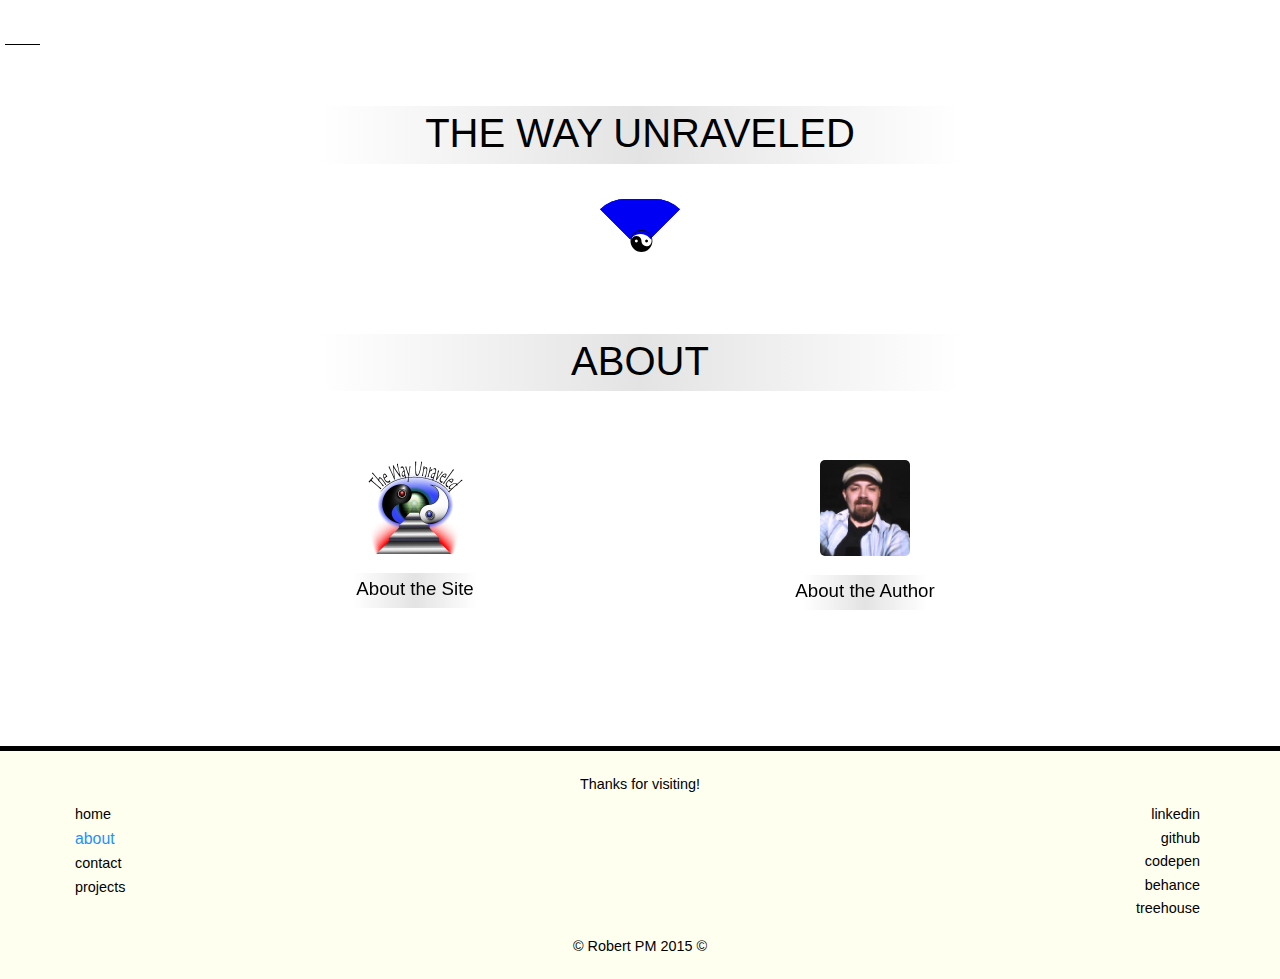
==== about.html @ 8b6b344d "Portfolio and code laboratory" ====
<!doctype html>
<html lang="en-US">
	<head>
		<meta charset="utf-8">
		<title>The Way Unraveled | Code Laboratory and Portfolio</title>
		<meta name="description" content="Code practice and experimentation with a focus on compassion, inspiration, and the betterment of our future, our world, and all species that don't eat or otherwise threaten humankind.">
		<link rel="shortcut icon" type="image/x-icon" href="img/favicon.ico" />
		<meta name="viewport" content="width=device-width, initial-scale=1">
		<link rel="stylesheet" href="css/main.css">
		<link rel="stylesheet" href="css/about.css">
	</head>
	<body onResize="window.location.href = window.location.href;">
		<div id="background"></div>
		<div id="nav" onclick="nav()">
			<div id="innerNavWrapper">
				<a href="index.html" id="navHome">HOME</a>
				<a href="about.html" id="navAbout">ABOUT</a>
				<a href="contact.html" id="navContact">CONTACT</a>
				<a href="projects.html" id="navProjects">PROJETS</a>
			</div>
		</div>
		<div id="navTitle"><p>NAV</p></div>
		<div id="closeNav" onclick="closeNav()"><p>x</p></div>
		<div id="wrapper" class="center">
			<div id="welcomeDiv">
				<br><br>
				<h2 class="title thin"><a href="index.html">THE WAY UNRAVELED</a></h2>
				<div id="flowerBox">
					<div id="petal_8" class="petal"></div>
					<div id="petal_7" class="petal"></div>
					<div id="petal_6" class="petal"></div>
					<div id="petal_5" class="petal"></div>
					<div id="petal_4" class="petal"></div>
					<div id="petal_3" class="petal"></div>
					<div id="petal_2" class="petal"></div>
					<div id="petal_1" class="petal"></div>
					<div id="flowerBulb">
						<p>&#9775;</p>
					</div>
				</div>
				<h2 class="title thin">ABOUT</h2>
			</div>
			<div id="aboutSection1" class="aboutSection">
				<div class="clicker" onclick="aboutSite()">
					<img src="img/yinYangApartNew.png" id="twu">
					<h3 class="title thin">About the Site</h3>
				</div>
				<div id="aTitle" class="aboutSubsection">
					<div class="clicker" onclick="aTitle()">
						<div id="aTitleIcon" class="aboutSubsectionIcon"></div>
						<h4 id="titleTitle"class="title thin">TITLE</h4>
					</div>
					<div class="darkGrey">
						<p>The title of this site is what the books might call a triple-entendre</p>
						<p>Which is just a fancy way of saying that it has three different meanings</p>
						<p>It could mean a revealing of some important or secret thing</p>
						<p>It could refer to what happens when you lose your way</p>
						<p>Or it could be describing those things that are out there on the edgy fringes</p>
						<p>Conveniently, each of these meanings nicely conveys what this site should be all about:</p>
						<p>A revealing of the important things</p>
						<p>A place of comfort for those who have lost their way</p>
						<p>And a fun exploration of those things that are way unraveled</p>
					</div>
					<p>&#9775;</p>
					<button class="closeBtn" onclick="closeTitle()">close</button>
				</div>
				<div id="aObjective_1" class="aboutSubsection">
					<div class="clicker" onclick="aObjective_1()">
						<div id="aObjective_1Icon" class="aboutSubsectionIcon"></div>
						<h4 id="lowerTitle" class="title thin">OBJECTIVE</h4>
					</div>
					<div id="triangle1" class="triangle"></div>
					<div id="triangle2" class="triangle"></div>
					<p><span class='stationaryText'>What I build here is meant to </span><span id="objText1" class='transitioningText'></span></p>
					<br><br>
					<button class="closeBtn" onclick="closeObjective_1()">close</button>
				</div>
				<div id="aMotivation" class="aboutSubsection">
					<div class="clicker" onclick="aMotivation()">
						<div id="aMotivationIcon" class="aboutSubsectionIcon"></div>	
						<h4 class="title thin">MOTIVATION</h4>
					</div>
					<div class="darkGrey">
						<p>I want to reupholster your mind...</p>
						<p>Yes, of course, I want to write elegant code and create powerful projects that pay the bills and stir the masses.</p>
						<p>But mostly, and behind everything else, there is the urge to find a way to help the people enjoy the ride a little more.</p>
						<p>I can't make you rich.  I can't cure your ills.</p>
						<p>But maybe, and hopefully, with my work, I can find ways to remind you that life is<br>too short for unnecessary anger, too wonderful for cruelty, too mind-boggling for boredom<br>and too damn amazing to waste on anything bad.</p>
						<p>And if you can't see that,<br>maybe it's time to try reupholstering your mind so it gives you a more comfortable ride.</p>
						<p>Think about it.</p>
					</div>
					<p>&#9775;</p>
					<br>
					<button class="closeBtn" onclick="closeMotivation()">close</button>
				</div>
				<div id="aTech" class="aboutSubsection">
					<div class="clicker" onclick="aTech()">
						<div id="aTechIcon" class="aboutSubsectionIcon"></div>
						<h4 class="title thin">DETAILS &amp; TECH STUFF</h4>
					</div>
					<br>
					<div id="techTalk" class="">
						<div id="cubeSide1" class="cubeSide">
							<p>This site was built utilizing the responsive and mobile first design philosophies, with consideration for legacy and cross-browser support, and an emphasis on writing clean, elegant, and DRY code.</p>
							<br>
						</div>
						<div id="cubeSide2" class="cubeSide">
							<p>This site was created from scratch in Notepad++ with HTML5, CSS3, and plain old vanilla JavaScript.  Anything not my own is attributed in the <b>Usage Rights and Attribution</b> section.</p>
							<br>
						</div>
						<div id="cubeSide3" class="cubeSide">
							<p>The visual art on this site is my own creation.  Some CSS effects were inspired by code that was attributed in the code comments.  Non CSS art made primarily in Adobe Illustrator. Product icons were inspired by w3 and native logo designs.</p>
							<br>
						</div>
					</div>
					<!-- <br> -->
					<button class="closeBtn" onclick="closeTech()">close</button>
				</div>
				<div id="aUra" class="aboutSubsection">
					<div class="clicker" onclick="aUra()">
						<div id="aUraIcon" class="aboutSubsectionIcon"></div>
						<h4 class="title thin">USAGE RIGHTS &amp; ATTRIBUTION</h4>
					</div>
					<div class="darkGrey">
						<p>Let's keep it nice and simple</p>
						<p>You don't rip me off, and I won't rip you off.</p>
						<p>Any material not my own has been attributed below to it's rightful owner, creator, provider, etc.</p>
						<p>All backgrounds, icons, and non-photo images on this site were created by me, Robert PM, using <a href="http://adobe/illustrator.com" target="_blank">Adobe Illustrator and Photoshop</a>.</p>
						<p>All written material is my original work, except in the place of quotes, which are attributed to their rightful owner if possible.</p>
						<p>If any of my original intellectual property is reused or redistributed in any way, my permission should be requested, and I would like that work to be attributed to me, Robert PM, as well as be accompanied by a link to my site, <a href="http://index.html">thewayunraveled.com</a>.  Let nothing of mine be used for any harmful purpose and not in any way that suggests my support.  And if any of my original intellectual property is used in any profitable way, I expect a reasonable cut.</p>
						<p>For the record, I despise this kind of proprietorial and prosecutorial type stuff, but we all have an obligation to protect ourselves.  And unfortunately, until people stop ripping each other off or being otherwise despicable, we will all have a need to protect ourselves in such lame ways.  Cheers.</p>
						<p>Special thanks to the greater WWW community, most notably,<br><a href="http://teamtreehouse.com" target="_blank">Treehouse</a> | <a href="https://www.udacity.com/" target="_blank">Udacity</a> | <a href="http://www.codecademy.com" target="_blank">Codecademy</a> | <a href="http://css-tricks.com" target="_blank">CSS TRICKS</a> | <a href="https://developer.mozilla.org" target="_blank">Mozilla Developer Network&lpar;MDN&rpar;</a> | <a href="http://www.w3schools.com/" target="_blank">w3schools</a> | <a href="http://stackoverflow.com" target="_blank">Stack Overflow</a> | <a href="https://www.google.com/?gws_rd=ssl" target="_blank">Google</a>.</p>
						<p>I used <a href="http://leaverou.github.io/prefixfree/" target="_blank">-prefix-free</a> by <a href="http://lea.verou.me/" target="_blank">Lea Verou</a> on the main external script file to avoid as many vendor prefixes as possible.</p>
						<p>Audio files from <a href="http://naturesoundsfor.me" target="_blank">naturesoundsfor.me</a> via <a href="http://freesound.org" target="_blank">freesound.org</a></p>
					</div>
					<br>
					<button class="closeBtn" onclick="closeUra()">close</button>
				</div>
				<div id="aYy" class="aboutSubsection">
					<div class="clicker" onclick="aYy()">
						<div id="aYyIcon" class="aboutSubsectionIcon"></div>
						<h4 class="title thin">WHAT'S WITH ALL THE YIN YANGS</h4>
					</div>
					<div id="yySpeech" class="darkGrey">
						<p>Yeah, I get it.  There's a lot of them, right?</p>
						<p>Why so many?</p>
						<p>Well, firstly and mainly, I just really enjoy the image.  Besides being aesthetically pleasing, in my opinion the yin yang captures the very essence of reality better than any other symbol.  It perfectly conveys the interaction and intermingling of polar opposites, the dance through which all movement in the universe is made possible, and in the center of which, it appears balance and harmony may be achieved.  How cool is that?</p>
						<p>Secondly, apart from being totally awesome, the yin yang is public domain, and therefore equally accessible by all.</p><br><br>
					</div>
					<p>&#9775;</p>
					<br>
					<button class="closeBtn" onclick="closeYy()">close</button>
				</div>
				<br>
				<button class="closeBtn" onclick="closeSection1()">close</button>
			</div>
			<!-- <div id="aboutSection3" class="aboutSection"></div> -->
			<div id="aboutSection2" class="aboutSection">
				<div class="clicker" onclick="aboutAuthor()">
					<img src="img/me.jpg" id="me">
					<h3 class="title thin">About the Author</h3>
				</div>
				<div id="myInfo_0">
					<div id="myInfo_1" class="myInfo">
						<h3 class="thin mi">Robert Manolis</h3>
						<h6 class="thin">Milwaukie, OR</h6>
						<h6 class="thin">robertpm@thewayunraveled.com</h6>
					</div>
					<div id="myInfo_2" class="myInfo">
						<h4 class="thin mi">Web Designer/Developer</h4>
						<h4 class="thin mi">Freelance Writer</h4>
					</div>
				</div>
				<div id="aSummary" class="aboutSubsection">
					<div class="clicker" onclick="aSummary()">
						<div id="aSummaryIcon" class="aboutSubsectionIcon"></div>
						<h4 class="title thin">SUMMARY</h4>
					</div>
					<br>
					<div class="darkGrey">
						<p>Above all, I want to be a force for good. I'm all about making things better, safer, and more enjoyable. To do this, I am happily striving to make positive and beneficial contributions. It was this mentality that led me to be a stay-at-home-dad. During my time in this role, aside from my domestic duties, I have worked freelance on the weekends while aggressively studying front-end web development(HTML, CSS, JavaScript, Responsive Web Design, Github, Adobe Illustrator, etc).</p>
						<p>Now that my kids are getting older, I have an opportunity to really get back out there into the working world, and I'm excited for that opportunity. I want to make the best of it. </p>
						<p>I'm looking for a position in the field of web design and development where I will have the chance to learn and grow and contribute to a team. Partially remote would be best.</p>
						<p>So, If you're looking for a bright Junior Web Designer/Developer with a positive attitude, practiced problem solving skills, a solid foundation in the relevant technologies, and a strong desire to learn and excel, then look no further.</p>
					</div>
					<br>
					<button class="closeBtn" onclick="closeSummary()">close</button>
				</div>
				<div id="aExperience" class="aboutSubsection">
					<div class="clicker" onclick="aExperience()">
						<div id="aExperienceIcon" class="aboutSubsectionIcon"></div>
						<h4 id="expTitle"class="title thin">EXPERIENCE &amp; EDUCATION</h4>
					</div>
					<div class="expWrapper">
						<div id="expInfo" class="eAeSection">
							<div class="ribbon round">
								<h3 class="thin">EXPERIENCE</h3>
								<br>
								<div id="employment" class="expSection darkGrey">
									<h4 class="thin title">EMPLOYMENT</h4>
									<br>
									<!-- <div id="emp0" class="emp">
										<div id="emp0h0" class="eh">
											<p id="empTitle0" class="empTitle">Stay-at-home-dad</p>
											<p id="empName0" class="empName">For now I work for my kids</p>
										</div>
										<div id="emp0h1" class="eh">
											<p id="empLoc0" class="empLoc">Milwaukie, OR</p>
											<p id="empDate0" class="empDate">2007 - present</p>
										</div>
										<br>
										<div id="emp0h2" class="eh">
											<p id="empDes0" class="empDes">After my son was diagnosed with Autism, circumstances led me into the role of Stay-at-home-dad for him and my two daughters. Now that my kids are about to be in school full-time, and my son is doing better as he is getting older, it's time for me to get back out there in the working world.   In the meantime, while I see to the raising and rearing of my children, I maintain the household and finances.  I study web languages and technologies, as well as the arts, the sciences, philosophy, theology, and history.  And from time to time I am able to pick up small construction or landscaping or freelance writing jobs.</p>
										</div>
									</div>
									<hr>
									<br> -->
									<div id="emp1" class="emp">
										<div id="emp1h0" class="eh">
											<p id="empTitle1" class="empTitle">Freelance Writer</p>
											<p id="empName1" class="empName">Self-Employed</p>
										</div>
										<div id="emp1h1" class="eh">
											<p id="empLoc1" class="empLoc">Milwaukie, OR</p>
											<p id="empDate1" class="empDate">2014 - present</p>
										</div>
										<br>
										<div id="emp1h2" class="eh">
											<p id="empDes1" class="empDes">I've been writing for all of my adult life and then some, but in 2014, I actually began doing it professionally. It's only part time, but writing entertainment reviews, miscellaneous blog posts, and SEO content helps keep my creative fires burning.</p>
										</div>
									</div>
									<hr>
									<br>
									<div id="emp2" class="emp">
										<div id="emp2h0" class="eh">
											<p id="empTitle2" class="empTitle">Sub-contractor/Assistant foreman</p>
											<p id="empName2" class="empName">Re-Do-It Remodelling, LLC</p>
										</div>
										<div id="emp2h1" class="eh">
											<p id="empLoc2" class="empLoc">Northern Willamette Valley</p>
											<p id="empDate2" class="empDate">1995 - present</p>
										</div>
										<br>
										<div id="emp2h2" class="eh">
											<p id="empDes2" class="empDes">During my time with Re-Do-It Remodeling, I have performed all aspects of residential remodeling and construction.  At present, this work is very part time and seasonal, mainly occasional weekend work due to my being needed at home, but when I was full-time, I met with customers, gave bids, and occasionally supervised a small crew when the boss was away.</p>
										</div>
									</div>
									<hr>
									<br>
									<div id="emp3" class="emp">
										<div id="emp3h0" class="eh">
											<p id="empTitle3" class="empTitle">Sales and Leasing Consultant</p>
											<p id="empName3" class="empName">Ron Tonkin Honda</p>
										</div>
										<div id="emp3h1" class="eh">
											<p id="empLoc3" class="empLoc">Portland, OR</p>
											<p id="empDate3" class="empDate">2006 - 2007</p>
										</div>
										<br>
										<div id="emp3h2" class="eh">
											<p id="empDes3" class="empDes">As a sales and leasing consultant, I had to set, manage, and achieve sales goals, research product information, and manage my list of clients.</p>
										</div>
									</div>
									<hr>
									<br>
									<div id="emp4" class="emp">
										<div id="emp4h0" class="eh">
											<p id="empTitle4" class="empTitle">Pub Server</p>
											<p id="empName4" class="empName">McMenamins Edgefield's Power Station Pub</p>
										</div>
										<div id="emp4h1" class="eh">
											<p id="empLoc4" class="empLoc">Troutdale, OR</p>
											<p id="empDate4" class="empDate">2002 - 2004</p>
										</div>
										<br>
										<div id="emp4h2" class="eh">
											<p id="empDes4" class="empDes">At the Pub, I greeted guests and showed them to their tables.  For a five table section, I took food and beverage orders, placed those orders with the bar and the kitchen, then delivered those orders in a timely fashion amidst one of the fastest paced work environments.  This required strong multi-tasking skills and smart time management.</p>
										</div>
									</div>
								</div>
								<hr>
								<br>
								<div id="projects" class="expSection darkGrey">
									<h4 class="thin title">PROJECTS</h4>
									<br>
									<div id="proj0" class="proj">
										<div id="proj0Det0" class="projDet">
											<p id="projName0" class="projName">Galactic Odometer</p>
											<div id="projImg0" class="projImg">
												<!-- <img src="img/pageSamples/odom.jpg"> -->
											</div>
										</div>
										<div id="proj0Det1" class="projDet">
											<p id="projDes0" class="projDes">The Galactic Odometer takes your date of birth as an input and outputs a running count of the space miles you've traveled in your lifetime.</p>
										</div>
									</div>
									<hr>
									<br>
									<div id="proj1" class="proj">
										<div id="proj1Det0" class="projDet">
											<p id="projName1" class="projName">The Decid-o-matic 5000</p>
											<div id="projImg1" class="projImg">
												<!-- <img src="img/pageSamples/decider.jpg"> -->
											</div>
										</div>
										<div id="proj1Det1" class="projDet">
											<p id="projDes1" class="projDes">The Decid-o-matic 5000 still needs some tweaking to rightly do what it was meant to do, and to be a little more user-friendly, but it was a blast to make, and even this rough-draft version is still pretty cool. Version 5001 is in production. This project really solidified the core concepts of JavaScript for me and helped me take my skills to the next level.</p>
										</div>
									</div>
									<hr>
									<br>
									<div id="proj2" class="proj">
										<div id="proj2Det0" class="projDet">
											<p id="projName2" class="projName">Background Play</p>
											<div id="projImg2" class="projImg">
												<!-- <img src="img/pageSamples/singleGradientOrb.jpg"> -->
											</div>
											<div id="projImg3" class="projImg">
												<!-- <img src="img/pageSamples/multipleGradientOrbs.jpg"> -->
											</div>
											<div id="projImg4" class="projImg">
												<!-- <img src="img/pageSamples/layeredGradients.jpg"> -->
											</div>
											<div id="projImg5" class="projImg">
												<!-- <img src="img/pageSamples/autumnBlocks.jpg"> -->
											</div>
											<div id="projImg6" class="projImg">
												<!-- <img src="img/pageSamples/blueLightSaber.jpg"> -->
											</div>
											<div id="projImg7" class="projImg">
												<!-- <img src="img/pageSamples/greenSnake.jpg"> -->
											</div>
										</div>
										<div id="proj2Det1" class="projDet">
											<p id="projDes2" class="projDes">One short attempt at playing with the possibility of animation gradients with JavaScript.  Plus a couple failed attempts that generated results interesting enough to include here.</p>
										</div>
									</div>
								</div>
							</div>
						</div>
					</div>
					<br>
					<div class="expWraper">
						<div id="eduInfo" class="eAeSection">
							<div class="ribbon round">
								<h3 class="thin">EDUCATION</h3>
								<br>
								<div id="schools" class="eduSection darkGrey">
									<h4 class="thin title">SCHOOLS</h4>
									<br>
									<div id="school0" class="school">
										<p id="schName0" class="schName">Washington High School</p>
										<p id="schMajDeg0" class="schMajDeg"></p>
										<p id="schLoc0" class="schLoc">Fremont, CA</p>
										<p id="schDate0" class="schDate">1991 - 1993</p>
									</div>
									<br>
									<div id="school1" class="school">
										<p id="schName1" class="schName">Centennial High School</p>
										<p id="schMajDeg1" class="schMajDeg"></p>
										<p id="schLoc1" class="schLoc">Portland, OR</p>
										<p id="schDate1" class="schDate">1993 - 1994</p>
									</div>
									<br>
									<div id="school2" class="school">
										<p id="schName2" class="schName">Mt. Hood Community College</p>
										<p id="schMajDeg2" class="schMajDeg"></p>
										<p id="schLoc2" class="schLoc">Gresham, OR</p>
										<p id="schDate2" class="schDate">2001</p>
									</div>
								</div>
								<br>
								<hr>
								<br>
								<div id="online" class="eduSection darkGrey">
									<h4 class="thin title">ONLINE COURSES</h4>
									<br>
									<div id="ol0" class="ol">
										<p id="olName0" class="olName">Team Treehouse</p>
										<p id="olDate0" class="olDate">2014 - present</p>
										<div id="olcourses0" class="olcourses">
											<ul>
												<li>Front End web Developement</li>
												<li>Web Design</li>
												<li>PHP Development</li>
											</ul>
										</div>
									</div>
									<br>
									<div id="ol1" class="ol">
										<p id="olName1" class="olName">Codecademy</p>
										<p id="olDate1" class="olDate">2014 - present</p>
										<div id="olcourses0" class="olcourses">
											<ul>
												<li>Make a Website</li>
												<li>JavaScript</li>
											</ul>
										</div>
									</div>
									<br>
									<div id="ol2" class="ol">
										<p id="olName2" class="olName">Udacity</p>
										<p id="olDate2" class="olDate">2015 - present</p>
										<div id="olcourses0" class="olcourses">
											<ul>
												<li>JavaScript Basics</li>
												<li>Object Oriented JavaScript</li>
											</ul>
										</div>
									</div>
								</div>
							</div>
						</div>
					</div>
					<br>
					<button id="expBtn"class="closeBtn" onclick="closeExperience()">close</button>
				</div>
				<div id="aContact" class="aboutSubsection">
					<div class="clicker" onclick="window.location = 'contact.html';">
						<div id="aContactIcon" class="aboutSubsectionIcon"></div>
						<h4 class="title thin">CONTACT</h4>
					</div>
					<br>
				</div>
				<div id="aSkills" class="aboutSubsection">
					<div class="clicker" onclick="aSkills()">
						<div id="aSkillsIcon" class="aboutSubsectionIcon"></div>
						<h4 id="skillsTitle" class="title thin">SKILLS &amp; INTERESTS</h4>
					</div>
					<br>
					<div id="skills">
						<div id="skillsKey">
							<h4 id="skillCategory" class="thin">SKILL</h4>
							<h4 id="skillGauge" class="thin">0 - LEVEL - 10</h4>
						</div>
						<div id="skill0" class="skill">
							<div id="skillInfo0" class="skillInfo">
								<div id="skillLogo0" class="skillLogo"></div>
								<p id="skillName0" class="skillName">HTML</p>
							</div>
							<div id="skillLev0" class="skillLev">
								<div id="skillLevDis0" class="skillLevDis">
									<p id="skillNum0" class="skillNum">8</p>
								</div>
							</div>
						</div>
						<div id="skill1" class="skill">
							<div id="skillInfo1" class="skillInfo">
								<div id="skillLogo1" class="skillLogo"></div>
								<p id="skillName1" class="skillName">CSS</p>
							</div>
							<div id="skillLev1" class="skillLev">
								<div id="skillLevDis1" class="skillLevDis">
									<p id="skillNum1" class="skillNum">8</p>
								</div>
							</div>
						</div>
						<div id="skill2" class="skill">
							<div id="skillInfo2" class="skillInfo">
								<div id="skillLogo2" class="skillLogo"></div>
								<p id="skillName2" class="skillName">JavaScript</p>
							</div>
							<div id="skillLev2" class="skillLev">
								<div id="skillLevDis2" class="skillLevDis">
									<p id="skillNum2" class="skillNum">6</p>
								</div>
							</div>
						</div>
						<div id="skill3" class="skill">
							<div id="skillInfo3" class="skillInfo">
								<div id="skillLogo3" class="skillLogo"></div>
								<p id="skillName3" class="skillName">Illustrator</p>
							</div>
							<div id="skillLev3" class="skillLev">
								<div id="skillLevDis3" class="skillLevDis">
									<p id="skillNum3" class="skillNum">7</p>
								</div>
							</div>
						</div>
						<div id="skill4" class="skill">
							<div id="skillInfo4" class="skillInfo">
								<div id="skillLogo4" class="skillLogo"></div>
								<p id="skillName4" class="skillName">Photshop</p>
							</div>
							<div id="skillLev4" class="skillLev">
								<div id="skillLevDis4" class="skillLevDis">
									<p id="skillNum4" class="skillNum">5</p>
								</div>
							</div>
						</div>
						<div id="skill5" class="skill">
							<div id="skillInfo5" class="skillInfo">
								<div id="skillLogo5" class="skillLogo"></div>
								<p id="skillName5" class="skillName">Github</p>
							</div>
							<div id="skillLev5" class="skillLev">
								<div id="skillLevDis5" class="skillLevDis">
									<p id="skillNum5" class="skillNum">4</p>
								</div>
							</div>
						</div>
						<div id="skill6" class="skill">
							<div id="skillInfo6" class="skillInfo">
								<div id="skillLogo6" class="skillLogo"></div>
								<p id="skillName6" class="skillName">jQuery</p>
							</div>
							<div id="skillLev6" class="skillLev">
								<div id="skillLevDis6" class="skillLevDis">
									<p id="skillNum6" class="skillNum">3</p>
								</div>
							</div>
						</div>
						<div id="skill7" class="skill">
							<div id="skillInfo7" class="skillInfo">
								<div id="skillLogo7" class="skillLogo"></div>
								<p id="skillName7" class="skillName">AJAX</p>
							</div>
							<div id="skillLev7" class="skillLev">
								<div id="skillLevDis7" class="skillLevDis">
									<p id="skillNum7" class="skillNum">3</p>
								</div>
							</div>
						</div>
						<div id="skill8" class="skill">
							<div id="skillInfo8" class="skillInfo">
								<div id="skillLogo8" class="skillLogo"></div>
								<p id="skillName8" class="skillName">Node</p>
							</div>
							<div id="skillLev8" class="skillLev">
								<div id="skillLevDis8" class="skillLevDis">
									<p id="skillNum8" class="skillNum">3</p>
								</div>
							</div>
						</div>
						<div id="skill9" class="skill">
							<div id="skillInfo9" class="skillInfo">
								<div id="skillLogo9" class="skillLogo"></div>
								<p id="skillName9" class="skillName">Angular</p>
							</div>
							<div id="skillLev9" class="skillLev">
								<div id="skillLevDis9" class="skillLevDis">
									<p id="skillNum9" class="skillNum">2</p>
								</div>
							</div>
						</div>
						<div id="skill10" class="skill">
							<div id="skillInfo10" class="skillInfo">
								<div id="skillLogo10" class="skillLogo"></div>
								<p id="skillName10" class="skillName">PHP</p>
							</div>
							<div id="skillLev10" class="skillLev">
								<div id="skillLevDis10" class="skillLevDis">
									<p id="skillNum10" class="skillNum">2</p>
								</div>
							</div>
						</div>
						<div id="skill11" class="skill">
							<div id="skillInfo11" class="skillInfo">
								<div id="skillLogo11" class="skillLogo"></div>
								<p id="skillName11" class="skillName">MySQL</p>
							</div>
							<div id="skillLev11" class="skillLev">
								<div id="skillLevDis11" class="skillLevDis">
									<p id="skillNum11" class="skillNum">2</p>
								</div>
							</div>
						</div>
					</div>
					<br>
					<div id="interests">
						<!-- <h3 class="title thin darkgrey">INTERESTS</h3> -->
						<p class="skillHeading">When I'm not writing code, I like to...</p>
						
						<div id="study" class="iCat">
							<h1 class="title">STUDY</h1>
							<P>Web and computer technologies</P>
							<p>People and Human behavior</p>
							<p>Philosophy and theology</p>
							<p>Language and literature</p>
							<p>Science and the arts</p>
						</div>	
						<br>
						
						<div id="study" class="iCat">
							<h1 class="title">PLAY</h1>
							<p>With my kids and the rest of my family</p>
							<p>My guitar</p>
							<p>Games that keep my mind sharp</p>
							<p>At the river</p>
						</div>	
						<br>
						
						<div id="read" class="iCat">
							<h1 class="title">READ</h1>
							<h3>THE CLASSICS</h3>
							<p>Hemingway, Fitzgerald, Salinger, etc.</p>
							<h3>POETRY</h3>
							<p>Whitman, Frost, Poe, Shakespeare</p>
							<h3>AND</h3>
							<p>Anything by Stephen King or Hunter S.Thompson</p>
							<p>Any non-fiction about human history, human behavior, philosophy, art, and science</p>
						</div>						
						<br>
						
						<div id="read" class="iCat">
							<h1 class="title">WORK</h1>
							<p>On web projects</p>
							<p>On my education</p>
							<p>Around my house</p>
							<p>In my yard</p>
						</div>						
						<br>
							
					</div>
					<br>
					<div id="strengths">
						<!-- <h3 class="title thin darkgrey">STRENGTHS</h3> -->
						<p class="skillHeading">Strengths worth mentioning</p>
						<div class="iCat">
							<ul>
								<li>Loyalty</li>
								<li>Team player attitude</li>
								<li>Learn quickly</li>
								<li>Strong memory</li>
								<li>Positive attitude</li>
								<li>Love for life</li>
								<li>Appreciation for others</li>
								<li>Creative problem solving</li>
								<li>Strong communication skills</li>
								<li>I admit and learn from my mistakes</li>
								<li>And I never hold a grudge</li>
							</ul>
						</div>
					</div>
					<br>
					<button id="skillBtn" class="closeBtn" onclick="closeSkills()">close</button>
				</div>
				<div id="aProjects" class="aboutSubsection">
					<div class="clicker" onclick="window.location = 'projects.html';">
						<div id="aProjectsIcon" class="aboutSubsectionIcon"></div>
						<h4 class="title thin">PROJECTS</h4>
					</div>
				</div>
				<div id="aBio" class="aboutSubsection">
					<div class="clicker" onclick="aBio()">
						<div id="aBioIcon" class="aboutSubsectionIcon"></div>
						<h4 class="title thin">BRIEF BIOGRAPHY</h4>
						<br>
						<div class="darkGrey">
							<p>Though I am confident that I am capable of great things, I remain one of the faceless masses, just another nobody, a happy member of the blessed proletariat.</p>
							<p>If I had come from some other or better place or situation, perhaps my story would be different.  But my path has lead me here, and I am glad for it.  I've never seen a lot of value in wasting time with regret.</p>
							<p>In the beginning, there was a bad amount of fear and uncertainty.  There were good times too, but they were often ruined by angry parental disputes or poverty.</p>
							<p>This led to an unstructured, unreliable life, fourteen different schools, a GED, and a pinch of community college.  But I've studied and learned so much more than you'd think for someone with an educational history of this nature.</p>
							<p>Following was a rocky attempt to find my niche, which led to several jobs spanning nearly three decades and an interesting variety of industries.</p>
							<p>Till recently, this long search has failed to reveal just what I was meant to do.  None the less, the journey has borne a cornucopia of fruit, and taught me much about life.</p>
							<p>I've lived in three different states, more than a dozen cities, and too many residences to recall, ranging from your up&dash;scale Cali' suburban two&dash;story with the classic kidney-shaped pool, to apartments, 'plexes, motels, rooms for rent, a boat, and even the front seat of some old Honda.</p>
							<p>I've met hundreds of acquaintances and have had dozens of close personal relationships with all sorts and types, and I've studied each one to a fine detail.</p>
							<p>I've crossed lines, tested limits, challenged authority, questioned everything, and through it all, I have closely inspected the textural dimensions of the mind, reality, and the human experience.</p>
							<p>I've been down and out, beaten up, broken hearted, at death's door, in and out of trouble, addicted, written off, and subjected to monumental amounts of suffering, but I rose from those ashes to take a stand, to try to do the right thing, to try to be a good spouse, and a good father to three wonderful, pain&dash;in&dash;the&dash;ass kids, who disrupt the days, enrich our lives, and are growing up way too fast.</p>
							<p>And through all that, I have read, and researched, and studied the theories and the concepts.  As of the summer of 2014, I have been aggressively learning web development and design.  These new skills are combining with all I have learned about life to reveal a purpose that might extend beyond being a stay-at-home-father.  During my time here, I have learned a lot, some of which may be of tremendous help to those in need, and in that light, I'm trying to create as much I can, here, for you, before my fuse burns up for good.</p>
							<p>Here's to making it better for everyone, not just for ourselves.</p>
						</div>
					</div>
					<p>&#9775;</p>
					<!-- <br> -->
					<button id="bioBtn" class="closeBtn" onclick="closeBio()">close</button>
				</div>
				<p id="thanks">Thanks for checking me out</p>
				<br>
				<button class="closeBtn" onclick="closeSection2()">close</button>
			</div>
		</div>
		<footer>
			<p class="center">Thanks for visiting!</p>
			<ul>
				<li><a href="index.html" id="homeLink">home</a></li>
				<li><a href="about.html" id="aboutLink" class="selected">about</a></li>
				<li><a href="contact.html" id="contactLink">contact</a></li>
				<li><a href="projects.html" id="projectsLink">projects</a></li>
				<!-- <li><a href="index.html#missionStatementDiv" id="missionStatementLink">mission statement</a></li> -->
				<!-- <li><a href="aur.html" id="aurLink">attribution and usage rights</a></li> -->
			</ul>
			<ul>
				<li><a href="https://www.linkedin.com/pub/robert-manolis/b1/40a/34a" target="_blank" id="linkedin">linkedin</a></li>
				<li><a href="https://github.com/gitrobertpm" target="_blank" id="github">github</a></li>
				<li><a href="http://codepen.io/robertpm/" target="_blank" id="codepen">codepen</a></li>
				<li><a href="https://www.behance.net/robertpm" target="_blank" id="behance">behance</a></li>
				<li><a href="http://teamtreehouse.com/robertmanolis" target="_blank" id="treehouse">treehouse</a></li>
			</ul>
			<p class="center">&copy; Robert PM 2015 &copy;</p>
		</footer>
		<script src="js/main.js"></script>
		<script src="js/about.js"></script>
	</body>
</html>
---- css/main.css ----
/* MAIN CSS */

*, *:before, *:after {
	/* UNIVERSAL BOX-SIZING - SET WIDTH TO INCLUDE PADDING AND BORDER */
	box-sizing: border-box;
}

body {
	font-family: Century Gothic, sans-serif;
	font-size: 1em;
	position: relative;
}

body,
div,
h1,
h2,
h3,
h4,
h5,
h6,
p,
footer {
	margin: 0;
}

a {
	text-decoration: none;
	color: black;
}

a:active, a:focus, a:hover {
	color: dodgerblue;
}

button {
	color: lightgrey;
	margin: 10px;
	padding: 5px 10px 7.5px;
	border-radius: 5px;
	background: linear-gradient(lightblue, dodgerblue, blue, navy);
}

button:disabled {
	color: black;
	background: linear-gradient(lightgrey, grey, darkgrey, black);
}

/* QUICKSTYLE CHANGE CLASSES */
.clicker {
	cursor: pointer;
}

.selected {
	font-size: 1.1em;
	color: dodgerblue;
}

.title {
	/* PAD AND COLOR TITLES */
	margin: 5px auto;
	padding-top: 5px;
	padding-bottom: 7.5px;
	background: linear-gradient(to right, transparent, transparent, rgba(200,200,200,0.5), transparent, transparent);
}

.thin {
	/* LIGHTEN BOLD TEXT */
	font-weight: 100;
}

.white {
	/* TURNS TEXT WHITE */
	color: white;
}

.darkGrey {
	/* TURNS TEXT DARKGREY */
	color: rgba(75,75,75,1);
}

.center {
	/* CENTER TEXT */
	text-align: center;
}

.smallerText {
	/* CLASS FOR SPANS THAT NEED SMALLER TEXT */
	font-size: 10px;
}

#nav {
	position: fixed;
	top: 5px;
	left: 5px;
	width: 35px;
	height: 40px;
	background: rgba(255,255,255,0.8);
	border-radius: 15px 15px 0 0;
	border-bottom: 1px solid black;
	transition-duration: 1s;
	cursor: pointer;
	z-index: 9999;
}

#innerNavWrapper {
	position: relative;
	overflow: hidden;
	width: 100%;
	height: 100%;
	background-repeat: no-repeat;
	background-position: left;
	background-size: 35px 40px;
	border-radius: 15px 15px 0 0;
	transition-duration: 1s;
	z-index: 9999999;
}

#innerNavWrapper a {
	text-align: center;
	font-size: .9em;
	color: rgb(100,100,100);
	position: absolute;
	top: 10px;
	left: 500px;
	width: 85px;
	background: linear-gradient(to right, rgba(255,255,255,0.9), transparent);
	border-radius: 10px;
	transform: rotate(-25deg);
}

#innerNavWrapper a:active, #innerNavWrapper a:focus, #innerNavWrapper a:hover {
	color: rgb(200,200,200);
	text-shadow: 1px 1px 0px rgb(75,75,75);
	transition-duration: .25s;
}

#navHome {
	margin-left: -110px;
	transition-duration: .5s;
}

#navAbout {
	margin-left: -65px;
	transition-duration: .75s;
}

#navContact {
	margin-left: -15px;
	transition-duration: 1s;
}

#navProjects {
	margin-left: 40px;
	transition-duration: 1.25s;
}

#closeNav {
	position: fixed;
	top: 10px;
	right: 1.5%;
	width: 20px;
	height: 20px;
	background: red;
	border-top: 1px solid pink;
	border-left: 1px solid pink;
	border-bottom: 3px solid darkred;
	border-right: 2px solid darkred;
	transition-duration: 1.5s;
	opacity: 0;
	z-index: 9999;
}

/* POSITION X IN NAV CLOSE TAB AND CHANGE CURSOR*/
#closeNav p {
	font-weight: bold;
	color: rgb(50,50,50);
	margin-top: -2.5px;
	margin-left: 5px;
	cursor: pointer;
}

#navTitle {
	position: fixed;
	font-weight: bold;
	text-align: left;
	width: 100px;
	top: 45px;
	left: 5px;
	opacity: 0;
	z-index: 999;
	animation: navShow 10s ease-in-out 3s forwards;
}

@keyframes navShow {
	0% {opacity: 0; left: 50%; margin-left: -25px;}
	10% {opacity: 1; transform: scale(1.5);}
	15% {text-shadow: 5px 5px 3px rgba(0,0,0,0.5); transform: scale(1);}
	25% {left: 55%;  margin-left: -25px;}
	35% {left: 5px; margin-left: 0;}
	75% {opacity: 1;}
	85% {text-shadow: none;}
	100% {opacity: 0;}
}

footer {
	font-family: Arial, Helvetica, sans-serif;
	font-size: .9em;
	background: ivory;
	padding-top: 25px;
	padding-bottom: 25px;
	border-top: 5px solid black;
}

footer ul {
	padding-left: 100px;
	list-style: none;
}

footer ul a {
	padding-left: 25px;
	background-size: contain;
	background-repeat: no-repeat;
}

footer li {
	margin: 0 auto 7.5px;
}

@media screen and (min-width: 375px){
	footer {
		text-align: left;
		
	}
	
	footer ul {
		padding-left: 50px;
	}

	footer ul:nth-of-type(1) {
		float: left;
	}

	footer ul:nth-of-type(2) {
		float: right;
		text-align: right;
		padding-right: 50px;
	}
	
	footer ul:nth-of-type(2) a {
	padding-right: 30px;
	background-size: contain;
	background-repeat: no-repeat;
	background-position: right;
}

	footer p {
		clear: both;
	}
}

@media screen and (min-width: 600px) {
	h2 {
		font-size: 2em;
	}
	
	#innerNavWrapper a {
		font-weight: bold;
		font-size: 1em;
		top: 5px;
		background: rgba(255,255,255,0.8);
		border-top: 1px solid black;
		border-bottom: 1px solid black;
		border-radius: 0 0 0 0;
		transform: rotate(0deg);
		transition-duration: 1s;
	}
	
	#navHome {
		margin-left: -245px;
	}

	#navAbout {
		margin-left: -110px;
	}

	#navContact {
		margin-left: 25px;
	}

	#navProjects {
		margin-left: 160px;
	}
}

@media screen and (min-width: 1100px) {
	h2 {
		font-size: 2.5em;
	}
}
---- css/about.css ----
/* ABOUT CSS */

body {
	padding-top: 15px;
}

#welcomeDiv {
	background: linear-gradient(to right, white, transparent, white);
}

#background {
	position: absolute;
	top: 100px;
	right: 0;
	bottom: 300px;
	left: 0;
	background-repeat: no-repeat !important;
	background-position: center top !important;
	background-size: 350px 225px !important;
	filter: blur(2px) hue-rotate(150deg);
	z-index: -1;
}

/* BLUE FLOWER STYLING AND OPENING ANIMATIONS -- MINIFIED */
#flowerBox{position:relative;width:100px;height:100px;margin:35px auto;border-radius:50%;-webkit-animation:petalGlow 5s ease .5s forwards;animation:petalGlow 5s ease .5s forwards}@-webkit-keyframes petalGlow{0%{background:0 0;box-shadow:none;transform:rotateZ(0deg)}80%{background:0 0;box-shadow:none}90%{background:rgba(0,0,255,.3);box-shadow:1px 1px 2px #000,1px -1px 2px #000,-1px 1px 2px #000,-1px -1px 2px #000}100%{background:rgba(0,0,255,.3);box-shadow:1px 1px 2px #000,1px -1px 2px #000,-1px 1px 2px #000,-1px -1px 2px #000;transform:rotateZ(360deg)}}@keyframes petalGlow{0%{background:0 0;box-shadow:none;transform:rotateZ(0deg)}80%{background:0 0;box-shadow:none}90%{background:rgba(0,0,255,.3);box-shadow:1px 1px 2px #000,1px -1px 2px #000,-1px 1px 2px #000,-1px -1px 2px #000}100%{background:rgba(0,0,255,.3);box-shadow:1px 1px 2px #fff,1px -1px 2px #000,-1px 1px 2px #000,-1px -1px 2px #000;transform:rotateZ(360deg)}}.petal{position:absolute;left:50%;margin-left:-50px;width:0;height:0;border-style:solid;border-width:50px;border-radius:35%}#petal_1{border-color:rgba(0,0,255,.5) transparent transparent}#petal_2{border-color:rgba(0,0,240,.5) transparent transparent;-webkit-animation:petal_2 .5s ease .5s forwards;animation:petal_2 .5s ease .5s forwards}@-webkit-keyframes petal_2{from{transform:rotate(0deg)}to{transform:rotate(45deg)}}@keyframes petal_2{from{transform:rotate(0deg)}to{transform:rotate(45deg)}}#petal_3{border-color:rgba(0,0,255,.5) transparent transparent;-webkit-animation:petal_3 1s ease .5s forwards;animation:petal_3 1s ease .5s forwards}@-webkit-keyframes petal_3{from{transform:rotate(0deg)}to{transform:rotate(90deg)}}@keyframes petal_3{from{transform:rotate(0deg)}to{transform:rotate(90deg)}}#petal_4{border-color:rgba(0,0,210,.5) transparent transparent;-webkit-animation:petal_4 1.5s ease .5s forwards;animation:petal_4 1.5s ease .5s forwards}@-webkit-keyframes petal_4{from{transform:rotate(0deg)}to{transform:rotate(135deg)}}@keyframes petal_4{from{transform:rotate(0deg)}to{transform:rotate(135deg)}}#petal_5{border-color:rgba(0,0,195,.5) transparent transparent;-webkit-animation:petal_5 2s ease .5s forwards;animation:petal_5 2s ease .5s forwards}@-webkit-keyframes petal_5{from{transform:rotate(0deg)}to{transform:rotate(180deg)}}@keyframes petal_5{from{transform:rotate(0deg)}to{transform:rotate(180deg)}}#petal_6{border-color:rgba(0,0,180,.5) transparent transparent;-webkit-animation:petal_6 2.5s ease .5s forwards;animation:petal_6 2.5s ease .5s forwards}@-webkit-keyframes petal_6{from{transform:rotate(0deg)}to{transform:rotate(225deg)}}@keyframes petal_6{from{transform:rotate(0deg)}to{transform:rotate(225deg)}}#petal_7{border-color:rgba(0,0,165,.5) transparent transparent;-webkit-animation:petal_7 3s ease .5s forwards;animation:petal_7 3s ease .5s forwards}@-webkit-keyframes petal_7{from{transform:rotate(0deg)}to{transform:rotate(270deg)}}@keyframes petal_7{from{transform:rotate(0deg)}to{transform:rotate(270deg)}}#petal_8{border-color:rgba(0,0,150,.5) transparent transparent;-webkit-animation:petal_8 3.5s ease .5s forwards;animation:petal_8 3.5s ease .5s forwards}@-webkit-keyframes petal_8{from{transform:rotate(0deg)}to{transform:rotate(315deg)}}@keyframes petal_8{from{transform:rotate(0deg)}to{transform:rotate(315deg)}}#flowerBulb{position:absolute;top:35px;left:50%;width:25px;height:25px;margin-left:-12.5px;background:#fff;border-radius:50%}#flowerBulb p{font-size:30px;width:25px;height:25px;margin:-10px 0 0}

img {
	margin: 10px auto;
}

#twu {
	width: 100px;
}

#aboutSection3 {
	background-size: 50px 50px !important;
	background-repeat: no-repeat !important;
	background-position: center !important;
}

#me {
	width: 90px;
	border-radius: 5px;
}

.aboutSection,
.aboutSubsection {
	width: 250px;
	height: 175px;
	margin: 15px auto 25px;
	padding-top: 15px;
	padding-bottom: 20px;
	overflow: hidden;
	transition-duration: .5s;
}

.aboutSubsection {
	height: 150px;
}

.aboutSubsectionIcon {
	width: 75px;
	height: 75px;
	margin: 10px auto 15px;
	background-size: 100% 100% !important;
	background-repeat: no-repeat !important;
	transition-duration: .5s;
	-webkit-filter: drop-shadow(10px 10px 10px rgba(0,0,0,0.3));
	-ms-filter: drop-shadow(10px 10px 10px rgba(0,0,0,0.3));
	filter: drop-shadow(10px 10px 10px rgba(0,0,0,0.3));
	border: 1px solid black;
}

.aboutSubsection p {
	max-width: 1000px;
	margin: 15px auto 25px;
	padding-left: 10px;
	padding-right: 5px;
}

.stationaryText {
	display: block;
	font-size: 1.5em;
	color: white;
	width: 90%;
	max-width: 420px;
	margin: 50px auto 35px;
	padding-top: 50px;
	padding-bottom: 50px;
	background: linear-gradient(black, rgba(100,150,100,0.7), white);
}

.transitioningText {
	font-size: 2em;
}

@keyframes textGrow {
	0% {color: transparent; text-shadow: none;}
	25% {color: green; text-shadow: 0px -2px 0px black, 1px -2px 2px black;}
	50% {color: green; text-shadow: none;}
	75% {color: green; text-shadow: none;}
	100% {color: transparent; text-shadow: none;}
}

#techTalk {
	position: relative;
	perspective: 1500px;
}

.cubeSide {
	color: steelblue;
	position: absolute;
	left: 50%;
	width: 225px;
	height: 225px;
	/* border: 1px solid deepskyblue; */
}

#cubeSide1 {
	top: 100px;
	margin-left: -115px;
	background: linear-gradient(to bottom right, rgba(255,255,255,0.9), rgba(225,225,225,0.9));
	transform: skewY(30deg);
}

#cubeSide2 {
	top: 315px;
	margin-left: -160px;
	background: linear-gradient(to bottom right, rgba(255,255,255,0.9), rgba(225,225,225,0.9));
	transform: rotateZ(30deg) skewX(-30deg);
}

#cubeSide3 {
	top: 510px;
	margin-left: -115px;
	background: linear-gradient(to top left, rgba(255,255,255,0.9), rgba(200,200,200,0.9));
	transform: skewY(-30deg);
}

#yySpeech {
	max-width: 700px;
	margin: auto;
	padding-top: 15px;
	background: rgba(255,255,255,0.9);
	box-shadow: 0 5px 5px white, 0 -5px 5px white;
}

#myInfo_0 {
	position: relative;
}

.mi {
	/* margin: 10px auto auto; */
}

.eAeExperience {
	position: relative;
}

#expInfo {
	top: -150px;
}

#eduInfo {
	top:2500px;
}

#aExperience p {
	margin: 0 auto;
}

.empTitle,
.empName,
.projName,
.schName,
.olName {
	color: black;
	font-weight: bold;
}

.empLoc,
.empDate,
.schLoc,
.schDate,
.olDate {
	font-size: .9em;
}

.projImg {
	display: inline-block;
	width: 200px;
	height: 125px;
	margin: 10px auto;
	background-size: 100% 100% !important;
}

#projImg0 {
	width: 200px;
	height: 150px;
}

#projImg1 {
	width: 150px;
	height: 175px;
}

#online ul,
#online li {
	list-style: none;
	padding-left: 0;
}

/* Ribbon Box */
/* GOT THE IDEA FOR THE ROUNDED RIBBON @ http://thecodeplayer.com/walkthrough/make-a-simple-cloud-in-css3 */
.ribbon {
	position: relative;
	top: 25px;
	left: 50%;
	margin-left: -150px;
	width: 300px;
	padding: 25px 10px 5px;
	background: linear-gradient(to bottom right, rgba(235,235,235,1) 10%, white 50%);
	filter: drop-shadow(5px 5px 10px rgba(200,200,200,0.9));
}
.ribbon h3 {
	display: block;
	height: 40px;
	width: 325px;
	margin: 0;
	padding: 5px 10px 5px 30px;
	position: relative;
	left: -30px;
	color: white;
	background: linear-gradient(to right, black, white);
	box-shadow: 0 1px 2px rgba(0,0,0,0.3);
}
.ribbon h3::before {
	position: absolute;
	content: '';
	display: block;
	width: 0;
	height: 0;
	left: 0;
	bottom: -11px;
	z-index: 9;
}
/* Round */
.ribbon.round h3 {
	border-radius: 5px 0px 0px 0px;
}
.ribbon.round h3::before, .ribbon.round h3::after {
	width: 20px;
	height: 8px;
	bottom: -6px;
	border: none;
	border-top:2px solid black;
	border-left:1px solid black;    
	border-bottom:1px solid black;    
	background: rgb(61,0,0);
	border-radius: 5px 0px 0px 5px;
	box-shadow: 0 1px 2px rgba(0,0,0,0.3), inset 2px 1px 2px rgba(0,0,0,0.3);
}

#skillsKey h4 {
	display: inline-block;
	width: 135px;
	border-bottom: 2px solid black;
}

.skill {
	/* border: 1px solid blue !important; */
}

.skill div {
	display: inline-block;
	/* border: 1px solid black; */
}

.skillInfo {
	width: 135px;
}

.skillName {
	display: inline-block;
	text-align: left;
	font-size: 0.9em;
	width: 90px;
	padding-left: 0px !important;
	/* border: 1px solid black; */
}

.skillLogo {
	width: 35px;
	height: 35px;
	margin-bottom: -10px;
	/* border: 1px solid black; */
	filter: drop-shadow(-5px 5px 5px rgba(0,0,0,0.3));
}

.skillLev {
	text-align: left;
	width: 135px;
	height: 25px;
	margin-bottom: -8px;
	/* border: 1px solid red !important; */
}

.skillNum {
	display: inline-block;
	color: white;
	font-size: 0.9em;
	width: 15px;
	margin: 0px auto !important;
	padding: 0px !important;
	text-shadow: 1px 1px 0px black;
	/* border: 1px solid black; */
}

.skillLevDis {
	text-align: right;
	height: 100%;
	padding-right: 5px;
	filter: drop-shadow(-5px 5px 5px rgba(0,0,0,0.3));
}

/* HTML */
#skillLevDis0 {
	background: linear-gradient(to right, black, orange);
	width: 110px;
}

/* CSS */
#skillLevDis1 {
	background: linear-gradient(to right, black, dodgerblue);
	width: 110px;
}

/* JAVASCRIPT */
#skillLevDis2 {
	background: linear-gradient(to right, black, red);
	width: 83px;
}

/* ILLUSTRATOR */
#skillLevDis3 {
	background: linear-gradient(to right, black, orange);
	width: 97px;
}

/* PHOTOSHOP */
#skillLevDis4 {
	background: linear-gradient(to right, black, dodgerblue);
	width: 70px;
}

/* GITHUB */
#skillLevDis5 {
	background: linear-gradient(to right, black, purple);
	width: 54px;
}

/* JQUERY */
#skillLevDis6 {
	background: linear-gradient(to right, black, darkblue);
	width: 40px;
}

/* AJAX */
#skillLevDis7 {
	background: linear-gradient(to right, black, blue);
	width: 40px;
}

/* NODE */
#skillLevDis8 {
	background: linear-gradient(to right, black, green);
	width: 40px;
}

/* ANGULAR */
#skillLevDis9 {
	background: linear-gradient(to right, black, red);
	width: 27px;
}

/* PHP */
#skillLevDis10 {
	background: linear-gradient(to right, black, purple);
	width: 27px;
}

/* MYSQL */
#skillLevDis11 {
	background: linear-gradient(to right, dodgerblue, orange);
	width: 27px;
}

.skillHeading {
	font-size: 1.2em;
	max-width: 400px !important;
	margin: auto;
	border-bottom: 1px solid black;
}

#aSkills ul {
	list-style: none;
	padding-left: 0;
}

/* MEDIUM SCREENS */
@media screen and (min-width: 600px){
	
	#background {
		top: 90px;
		background-size: 500px 350px !important;
		filter: blur(3px) hue-rotate(150deg);
	}

	#welcomeDiv {
		padding-bottom: 400px;
	}

	#aboutSection3 {
		left: 50%;
		margin-left: -125px;
	}

	.aboutSection,
	.aboutSubsection {
		position: absolute;
		top: 350px;
		left: 50%;
	}
	
	#aboutSection1 {
		margin-left: -250px;
	}
	
	#aboutSection2 {
		margin-left: 25px;
	}
	
	#aTitle {
		top: 200px;
		margin-left: -325px;
	}
	
	#aObjective_1 {
		top: 250px;
		margin-left: -125px;
	}
	
	.triangle {
		position: absolute;
		left: 50%;
		top: 175px;
		width: 0px;
		height: 0px;
		border-style:solid;
		border-width: 25px;
		border-color: transparent transparent transparent rgb(0,50,0);
		filter: blur(1px);
	}

	#triangle1 {
		transform: rotate(45deg);
		margin-left: -197px;
	}
	
	#triangle2 {
		transform: rotate(135deg);
		margin-left: 153px;
	}
	
	#aMotivation {
		top: 200px;
		margin-left: 75px;
	}
	
	#aTech {
		top: 375px;
		margin-left: -325px;
	}

	#cubeSide1 {
		top: 260px;
		margin-left: -225px;
		background: linear-gradient(to bottom right, rgba(255,255,255,0.9), rgba(225,225,225,0.9));
		transform: skewY(30deg);
	}

	#cubeSide2 {
		top: 85px;
		width: 260px;
		margin-left: -130px;
		background: linear-gradient(to bottom right, rgba(255,255,255,0.9), rgba(225,225,225,0.9));
		transform: rotateZ(30deg) skewX(-30deg);
	}

	#cubeSide3 {
		top: 260px;
		margin-left: 0px;
		background: linear-gradient(to top left, rgba(255,255,255,0.9), rgba(200,200,200,0.9));
		transform: skewY(-30deg);
	}
	
	#aUra {
		top: 420px;
		margin-left: -125px;
	}
	
	#aYy {
		top: 375px;
		margin-left: 75px;
	}
	
	.myInfo {
		position: absolute;
		display: block;
		top: -125px;
		left: 50%;
		margin-left: -137.5px;
		width: 275px;
		transition-duration: .5s;
	}
	
	#myInfo_1 {
		margin-left: -300px;
		transform: rotate(-90deg);
	}
	
	#myInfo_2 {
		margin-left: 50px;
		transform: rotate(90deg);
	}
	
	#thanks {
		position: absolute;
		display: block;
		top: 625px;
		left: 50%;
		width: 350px;
		margin-left: -175px;
	}
	
	#aSummary {
		top: 250px;
		margin-left: -125px;
	}
	
	#aExperience {
		top: 200px;
		margin-left: -325px;
	}
	
	.expWrapper {
		position: relative;
	}
	
	.eAeSection {
		position: absolute;
		left: 50%;
	}
	
	#expInfo {
		top: -150px;
	}

	#eduInfo {
		top:2500px;
	}
	
	/* Ribbon Box */
	.ribbon {
		position: absolute;
		top: 150px;
		margin-left: -250px;
		width: 500px;
	}
	.ribbon h3 {
		width: 525px;
	}
	
	#aContact{
		top: 200px;
		margin-left: 75px;
	}
	
	#aSkills {
		top: 375px;
		margin-left: -325px;
	}
	
	#skills,
	.iCat {
		padding: 15px;
		margin: 15px;
		box-shadow: -5px 5px 5px rgba(0,0,0,0.3);
	}
	
	#aProjects {
		top: 420px;
		margin-left: -125px;
	}
	
	#aBio {
		top: 375px;
		margin-left: 75px;
	}
}

/* LARGE SCREEN */
@media screen and (min-width: 1100px) {
	
	#background {
		top: 150px;
		background-size: 500px 400px !important;
	}

	#welcomeDiv {
		padding-top: 50px;
		padding-bottom: 350px;
	}

	.aboutSection,
	.aboutSubsection {
		top: 420px;
	}
	
	#aboutSection1 {
		margin-left: -350px;
	}
	
	#aboutSection2 {
		margin-left: 100px;
	}
	
	#aTitle {
		top: 200px;
		margin-left: -450px;
	}
	
	#aMotivation {
		top: 200px;
		margin-left: 200px;
	}
	
	#aTech {
		top: 375px;
		margin-left: -450px;
	}
	
	#aYy {
		top: 375px;
		margin-left: 200px;
	}
	
	#aExperience {
		top: 200px;
		margin-left: -450px;
	}
	
	#expInfo {
		top: -150px;
	}

	#eduInfo {
		top: 1850px;
	}
	
	.ribbon {
		top: 150px;
		margin-left: -500px;
		width: 1000px;
	}
	.ribbon h3 {
		width: 1025px;
	}
	
	#emp0h0,
	#emp1h0,
	#emp2h0,
	#emp3h0,
	#emp4h0 {
		float: left;
		text-align: left;
	}
	
	#emp0h1,
	#emp1h1,
	#emp2h1,
	#emp3h1,
	#emp4h1 {
		float: right;
		text-align: right;
	}
	
	#emp0h2,
	#emp1h2,
	#emp2h2,
	#emp3h2,
	#emp4h2	{
		clear: both;
		margin-top: 50px;
		text-align: justify;
	}
	
	#proj2Det0 {
		max-width: 700px;
		margin: auto;
	}
	
	.projDes {
		text-align: justify;
	}
	
	#ol0,
	#school0 {
		float: left;
	}
	
	#ol1,
	#school1 {
		clear: both;
		margin-top: -100px;
	}
	
	#ol2,
	#school2 {
		float: right;
		clear: both;
		margin-top: -135px;
	}
	
	#ol2 {
		margin-top: -275px;
	}
	
	#aContact {
		top: 200px;
		margin-left: 200px;
	}
	
	#aSkills {
		top: 375px;
		margin-left: -450px;
	}
	
	#skills {
		position: absolute;
		top: -50px;
		left: 50%;
		width: 350px;
		margin-left: -175px;
		transform: rotate(-90deg);
		box-shadow: -5px -5px 5px rgba(0,0,0,0.3);
	}
	
	#skillGauge {
		margin-left: 135px;
		margin-bottom: 25px;
	}
	
	#skillCategory {
		position: absolute;
		width: 500px !important;
		top: 360px;
		left: -225px;
		transform: rotate(90deg);
	}
	
	.skillInfo {
		transform: rotate(35deg);
	}
	
	.skillNum {
		transform: rotate(90deg);
	}
	
	#interests {
		margin-top: 420px;
	}
	
	.iCat {
		width: 800px;
		margin: 15px auto;
	}
	
	#aBio {
		top: 375px;
		margin-left: 200px;
	}
}
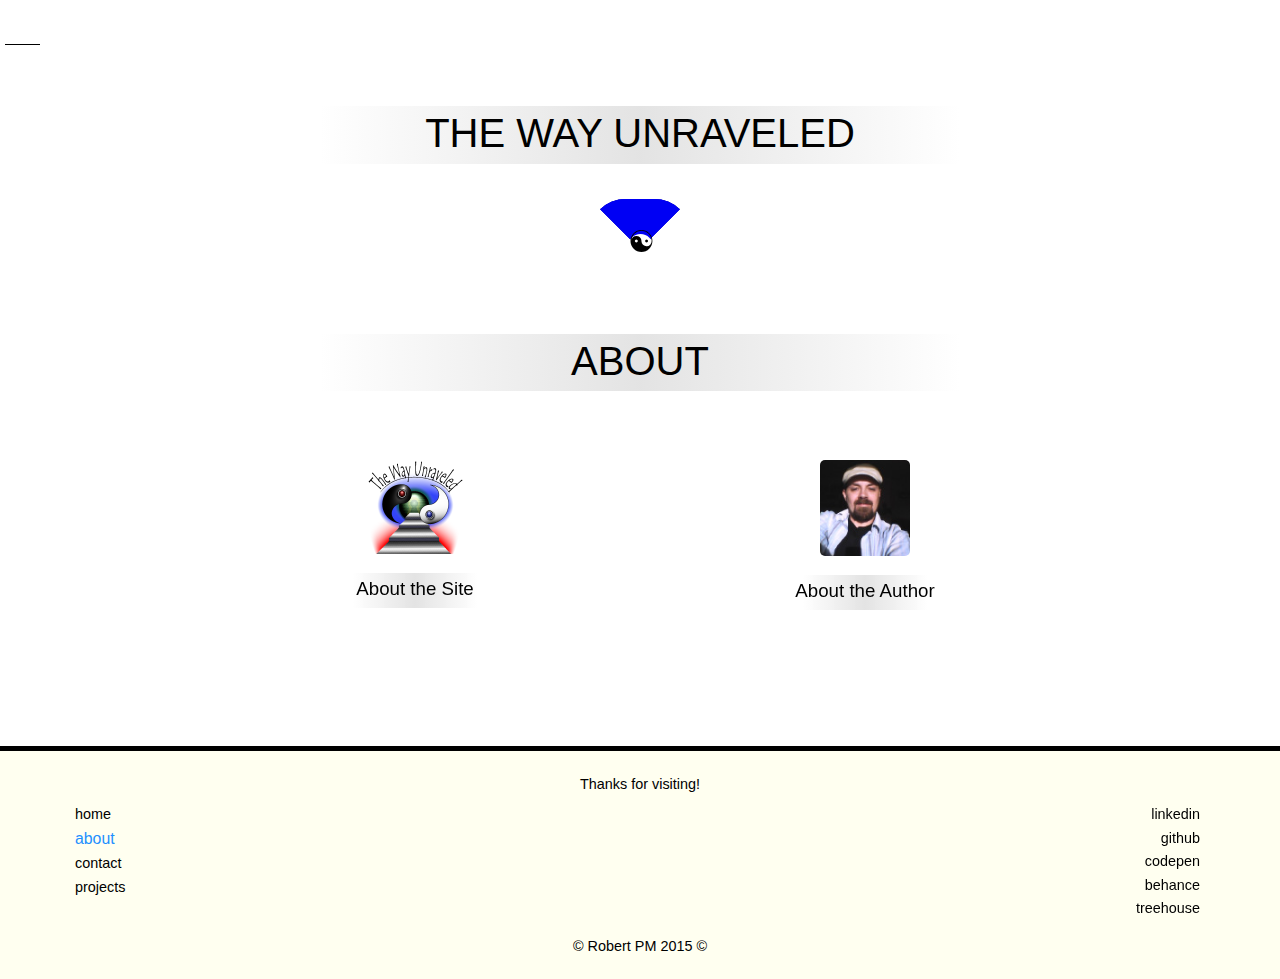
==== commit 7ab35a63: "improved footer icons, type-face adjustments, and general style improvements" ====
--- a/about.html
+++ b/about.html
@@ -130,7 +130,6 @@
 						<p>If any of my original intellectual property is reused or redistributed in any way, my permission should be requested, and I would like that work to be attributed to me, Robert PM, as well as be accompanied by a link to my site, <a href="http://index.html">thewayunraveled.com</a>.  Let nothing of mine be used for any harmful purpose and not in any way that suggests my support.  And if any of my original intellectual property is used in any profitable way, I expect a reasonable cut.</p>
 						<p>For the record, I despise this kind of proprietorial and prosecutorial type stuff, but we all have an obligation to protect ourselves.  And unfortunately, until people stop ripping each other off or being otherwise despicable, we will all have a need to protect ourselves in such lame ways.  Cheers.</p>
 						<p>Special thanks to the greater WWW community, most notably,<br><a href="http://teamtreehouse.com" target="_blank">Treehouse</a> | <a href="https://www.udacity.com/" target="_blank">Udacity</a> | <a href="http://www.codecademy.com" target="_blank">Codecademy</a> | <a href="http://css-tricks.com" target="_blank">CSS TRICKS</a> | <a href="https://developer.mozilla.org" target="_blank">Mozilla Developer Network&lpar;MDN&rpar;</a> | <a href="http://www.w3schools.com/" target="_blank">w3schools</a> | <a href="http://stackoverflow.com" target="_blank">Stack Overflow</a> | <a href="https://www.google.com/?gws_rd=ssl" target="_blank">Google</a>.</p>
-						<p>I used <a href="http://leaverou.github.io/prefixfree/" target="_blank">-prefix-free</a> by <a href="http://lea.verou.me/" target="_blank">Lea Verou</a> on the main external script file to avoid as many vendor prefixes as possible.</p>
 						<p>Audio files from <a href="http://naturesoundsfor.me" target="_blank">naturesoundsfor.me</a> via <a href="http://freesound.org" target="_blank">freesound.org</a></p>
 					</div>
 					<br>
--- a/css/main.css
+++ b/css/main.css
@@ -38,12 +38,12 @@
 	margin: 10px;
 	padding: 5px 10px 7.5px;
 	border-radius: 5px;
-	background: linear-gradient(lightblue, dodgerblue, blue, navy);
+	background: -webkit-linear-gradient(lightblue, dodgerblue, blue, navy);background: linear-gradient(lightblue, dodgerblue, blue, navy);
 }
 
 button:disabled {
 	color: black;
-	background: linear-gradient(lightgrey, grey, darkgrey, black);
+	background: -webkit-linear-gradient(lightgrey, grey, darkgrey, black);background: linear-gradient(lightgrey, grey, darkgrey, black);
 }
 
 /* QUICKSTYLE CHANGE CLASSES */
@@ -61,7 +61,7 @@
 	margin: 5px auto;
 	padding-top: 5px;
 	padding-bottom: 7.5px;
-	background: linear-gradient(to right, transparent, transparent, rgba(200,200,200,0.5), transparent, transparent);
+	background: -webkit-linear-gradient(left, transparent, transparent, rgba(200,200,200,0.5), transparent, transparent);background: linear-gradient(to right, transparent, transparent, rgba(200,200,200,0.5), transparent, transparent);
 }
 
 .thin {
@@ -98,7 +98,7 @@
 	background: rgba(255,255,255,0.8);
 	border-radius: 15px 15px 0 0;
 	border-bottom: 1px solid black;
-	transition-duration: 1s;
+	-webkit-transition-duration: 1s;transition-duration: 1s;
 	cursor: pointer;
 	z-index: 9999;
 }
@@ -112,7 +112,7 @@
 	background-position: left;
 	background-size: 35px 40px;
 	border-radius: 15px 15px 0 0;
-	transition-duration: 1s;
+	-webkit-transition-duration: 1s;transition-duration: 1s;
 	z-index: 9999999;
 }
 
@@ -124,7 +124,7 @@
 	top: 10px;
 	left: 500px;
 	width: 85px;
-	background: linear-gradient(to right, rgba(255,255,255,0.9), transparent);
+	background: -webkit-linear-gradient(left, rgba(255,255,255,0.9), transparent);background: linear-gradient(to right, rgba(255,255,255,0.9), transparent);
 	border-radius: 10px;
 	transform: rotate(-25deg);
 }
@@ -132,27 +132,27 @@
 #innerNavWrapper a:active, #innerNavWrapper a:focus, #innerNavWrapper a:hover {
 	color: rgb(200,200,200);
 	text-shadow: 1px 1px 0px rgb(75,75,75);
-	transition-duration: .25s;
+	-webkit-transition-duration: .25s;transition-duration: .25s;
 }
 
 #navHome {
 	margin-left: -110px;
-	transition-duration: .5s;
+	-webkit-transition-duration: .5s;transition-duration: .5s;
 }
 
 #navAbout {
 	margin-left: -65px;
-	transition-duration: .75s;
+	-webkit-transition-duration: .75s;transition-duration: .75s;
 }
 
 #navContact {
 	margin-left: -15px;
-	transition-duration: 1s;
+	-webkit-transition-duration: 1s;transition-duration: 1s;
 }
 
 #navProjects {
 	margin-left: 40px;
-	transition-duration: 1.25s;
+	-webkit-transition-duration: 1.25s;transition-duration: 1.25s;
 }
 
 #closeNav {
@@ -166,7 +166,7 @@
 	border-left: 1px solid pink;
 	border-bottom: 3px solid darkred;
 	border-right: 2px solid darkred;
-	transition-duration: 1.5s;
+	-webkit-transition-duration: 1.5s;transition-duration: 1.5s;
 	opacity: 0;
 	z-index: 9999;
 }
@@ -182,6 +182,8 @@
 
 #navTitle {
 	position: fixed;
+	font-family: "Courier New", Courier, monospace;
+	font-size: 1.25em;
 	font-weight: bold;
 	text-align: left;
 	width: 100px;
@@ -189,13 +191,23 @@
 	left: 5px;
 	opacity: 0;
 	z-index: 999;
-	animation: navShow 10s ease-in-out 3s forwards;
-}
-
+	-webkit-animation: navShow 10s ease-in-out 3s forwards;animation: navShow 10s ease-in-out 3s forwards;
+}
+
+@-webkit-keyframes navShow {
+	0% {opacity: 0; left: 50%; margin-left: -25px;}
+	10% {opacity: 1; -webkit-transform: scale(1.5); transform: scale(1.5);}
+	15% {text-shadow: 5px 5px 3px rgba(0,0,0,0.5); -webkit-transform: scale(1); transform: scale(1);}
+	25% {left: 55%;  margin-left: -25px;}
+	35% {left: 5px; margin-left: 0;}
+	75% {opacity: 1;}
+	85% {text-shadow: none;}
+	100% {opacity: 0;}
+}
 @keyframes navShow {
 	0% {opacity: 0; left: 50%; margin-left: -25px;}
-	10% {opacity: 1; transform: scale(1.5);}
-	15% {text-shadow: 5px 5px 3px rgba(0,0,0,0.5); transform: scale(1);}
+	10% {opacity: 1; -webkit-transform: scale(1.5); transform: scale(1.5);}
+	15% {text-shadow: 5px 5px 3px rgba(0,0,0,0.5); -webkit-transform: scale(1); transform: scale(1);}
 	25% {left: 55%;  margin-left: -25px;}
 	35% {left: 5px; margin-left: 0;}
 	75% {opacity: 1;}
@@ -223,6 +235,10 @@
 	background-repeat: no-repeat;
 }
 
+footer ul:nth-of-type(2) a {
+	filter: grayscale(1);
+}
+
 footer li {
 	margin: 0 auto 7.5px;
 }
@@ -248,11 +264,11 @@
 	}
 	
 	footer ul:nth-of-type(2) a {
-	padding-right: 30px;
-	background-size: contain;
-	background-repeat: no-repeat;
-	background-position: right;
-}
+		padding-right: 30px;
+		background-size: contain;
+		background-repeat: no-repeat;
+		background-position: right;
+	}
 
 	footer p {
 		clear: both;
@@ -272,8 +288,8 @@
 		border-top: 1px solid black;
 		border-bottom: 1px solid black;
 		border-radius: 0 0 0 0;
-		transform: rotate(0deg);
-		transition-duration: 1s;
+		-webkit-transform: rotate(0deg);-ms-transform: rotate(0deg);transform: rotate(0deg);
+		-webkit-transition-duration: 1s;transition-duration: 1s;
 	}
 	
 	#navHome {
--- a/css/about.css
+++ b/css/about.css
@@ -5,7 +5,7 @@
 }
 
 #welcomeDiv {
-	background: linear-gradient(to right, white, transparent, white);
+	background: -webkit-linear-gradient(left, white, transparent, white);background: linear-gradient(to right, white, transparent, white);
 }
 
 #background {
@@ -17,7 +17,7 @@
 	background-repeat: no-repeat !important;
 	background-position: center top !important;
 	background-size: 350px 225px !important;
-	filter: blur(2px) hue-rotate(150deg);
+	-webkit-filter: blur(2px) hue-rotate(150deg);filter: blur(2px) hue-rotate(150deg);
 	z-index: -1;
 }
 
@@ -51,7 +51,7 @@
 	padding-top: 15px;
 	padding-bottom: 20px;
 	overflow: hidden;
-	transition-duration: .5s;
+	-webkit-transition-duration: .5s;transition-duration: .5s;
 }
 
 .aboutSubsection {
@@ -64,7 +64,7 @@
 	margin: 10px auto 15px;
 	background-size: 100% 100% !important;
 	background-repeat: no-repeat !important;
-	transition-duration: .5s;
+	-webkit-transition-duration: .5s;transition-duration: .5s;
 	-webkit-filter: drop-shadow(10px 10px 10px rgba(0,0,0,0.3));
 	-ms-filter: drop-shadow(10px 10px 10px rgba(0,0,0,0.3));
 	filter: drop-shadow(10px 10px 10px rgba(0,0,0,0.3));
@@ -87,13 +87,20 @@
 	margin: 50px auto 35px;
 	padding-top: 50px;
 	padding-bottom: 50px;
-	background: linear-gradient(black, rgba(100,150,100,0.7), white);
+	background: -webkit-linear-gradient(black, rgba(100,150,100,0.7), white);background: linear-gradient(black, rgba(100,150,100,0.7), white);
 }
 
 .transitioningText {
 	font-size: 2em;
 }
 
+@-webkit-keyframes textGrow {
+	0% {color: transparent; text-shadow: none;}
+	25% {color: green; text-shadow: 0px -2px 0px black, 1px -2px 2px black;}
+	50% {color: green; text-shadow: none;}
+	75% {color: green; text-shadow: none;}
+	100% {color: transparent; text-shadow: none;}
+}
 @keyframes textGrow {
 	0% {color: transparent; text-shadow: none;}
 	25% {color: green; text-shadow: 0px -2px 0px black, 1px -2px 2px black;}
@@ -104,7 +111,7 @@
 
 #techTalk {
 	position: relative;
-	perspective: 1500px;
+	-webkit-perspective: 1500px;perspective: 1500px;
 }
 
 .cubeSide {
@@ -113,28 +120,27 @@
 	left: 50%;
 	width: 225px;
 	height: 225px;
-	/* border: 1px solid deepskyblue; */
 }
 
 #cubeSide1 {
 	top: 100px;
 	margin-left: -115px;
-	background: linear-gradient(to bottom right, rgba(255,255,255,0.9), rgba(225,225,225,0.9));
-	transform: skewY(30deg);
+	background: -webkit-linear-gradient(top left, rgba(255,255,255,0.9), rgba(225,225,225,0.9));background: linear-gradient(to bottom right, rgba(255,255,255,0.9), rgba(225,225,225,0.9));
+	-webkit-transform: skewY(30deg);-ms-transform: skewY(30deg);transform: skewY(30deg);
 }
 
 #cubeSide2 {
 	top: 315px;
 	margin-left: -160px;
-	background: linear-gradient(to bottom right, rgba(255,255,255,0.9), rgba(225,225,225,0.9));
-	transform: rotateZ(30deg) skewX(-30deg);
+	background: -webkit-linear-gradient(top left, rgba(255,255,255,0.9), rgba(225,225,225,0.9));background: linear-gradient(to bottom right, rgba(255,255,255,0.9), rgba(225,225,225,0.9));
+	-webkit-transform: rotateZ(30deg) skewX(-30deg);transform: rotateZ(30deg) skewX(-30deg);
 }
 
 #cubeSide3 {
 	top: 510px;
 	margin-left: -115px;
-	background: linear-gradient(to top left, rgba(255,255,255,0.9), rgba(200,200,200,0.9));
-	transform: skewY(-30deg);
+	background: -webkit-linear-gradient(bottom right, rgba(255,255,255,0.9), rgba(200,200,200,0.9));background: linear-gradient(to top left, rgba(255,255,255,0.9), rgba(200,200,200,0.9));
+	-webkit-transform: skewY(-30deg);-ms-transform: skewY(-30deg);transform: skewY(-30deg);
 }
 
 #yySpeech {
@@ -147,10 +153,6 @@
 
 #myInfo_0 {
 	position: relative;
-}
-
-.mi {
-	/* margin: 10px auto auto; */
 }
 
 .eAeExperience {
@@ -219,19 +221,19 @@
 	margin-left: -150px;
 	width: 300px;
 	padding: 25px 10px 5px;
-	background: linear-gradient(to bottom right, rgba(235,235,235,1) 10%, white 50%);
-	filter: drop-shadow(5px 5px 10px rgba(200,200,200,0.9));
+	background: -webkit-linear-gradient(top left, rgba(235,235,235,1) 10%, white 50%);background: linear-gradient(to bottom right, rgba(235,235,235,1) 10%, white 50%);
+	-webkit-filter: drop-shadow(5px 5px 10px rgba(200,200,200,0.9));filter: drop-shadow(5px 5px 10px rgba(200,200,200,0.9));
 }
 .ribbon h3 {
+	position: relative;
 	display: block;
 	height: 40px;
 	width: 325px;
 	margin: 0;
 	padding: 5px 10px 5px 30px;
-	position: relative;
 	left: -30px;
 	color: white;
-	background: linear-gradient(to right, black, white);
+	background: -webkit-linear-gradient(left, black, white);background: linear-gradient(to right, black, white);
 	box-shadow: 0 1px 2px rgba(0,0,0,0.3);
 }
 .ribbon h3::before {
@@ -253,9 +255,9 @@
 	height: 8px;
 	bottom: -6px;
 	border: none;
-	border-top:2px solid black;
-	border-left:1px solid black;    
-	border-bottom:1px solid black;    
+	border-top: 2px solid black;
+	border-left: 1px solid black;    
+	border-bottom: 1px solid black;    
 	background: rgb(61,0,0);
 	border-radius: 5px 0px 0px 5px;
 	box-shadow: 0 1px 2px rgba(0,0,0,0.3), inset 2px 1px 2px rgba(0,0,0,0.3);
@@ -267,13 +269,8 @@
 	border-bottom: 2px solid black;
 }
 
-.skill {
-	/* border: 1px solid blue !important; */
-}
-
 .skill div {
 	display: inline-block;
-	/* border: 1px solid black; */
 }
 
 .skillInfo {
@@ -286,15 +283,13 @@
 	font-size: 0.9em;
 	width: 90px;
 	padding-left: 0px !important;
-	/* border: 1px solid black; */
 }
 
 .skillLogo {
 	width: 35px;
 	height: 35px;
 	margin-bottom: -10px;
-	/* border: 1px solid black; */
-	filter: drop-shadow(-5px 5px 5px rgba(0,0,0,0.3));
+	-webkit-filter: drop-shadow(-5px 5px 5px rgba(0,0,0,0.3));filter: drop-shadow(-5px 5px 5px rgba(0,0,0,0.3));
 }
 
 .skillLev {
@@ -302,7 +297,6 @@
 	width: 135px;
 	height: 25px;
 	margin-bottom: -8px;
-	/* border: 1px solid red !important; */
 }
 
 .skillNum {
@@ -313,85 +307,84 @@
 	margin: 0px auto !important;
 	padding: 0px !important;
 	text-shadow: 1px 1px 0px black;
-	/* border: 1px solid black; */
 }
 
 .skillLevDis {
 	text-align: right;
 	height: 100%;
 	padding-right: 5px;
-	filter: drop-shadow(-5px 5px 5px rgba(0,0,0,0.3));
+	-webkit-filter: drop-shadow(-5px 5px 5px rgba(0,0,0,0.3));filter: drop-shadow(-5px 5px 5px rgba(0,0,0,0.3));
 }
 
 /* HTML */
 #skillLevDis0 {
-	background: linear-gradient(to right, black, orange);
+	background: -webkit-linear-gradient(left, black, orange);background: linear-gradient(to right, black, orange);
 	width: 110px;
 }
 
 /* CSS */
 #skillLevDis1 {
-	background: linear-gradient(to right, black, dodgerblue);
+	background: -webkit-linear-gradient(left, black, dodgerblue);background: linear-gradient(to right, black, dodgerblue);
 	width: 110px;
 }
 
 /* JAVASCRIPT */
 #skillLevDis2 {
-	background: linear-gradient(to right, black, red);
+	background: -webkit-linear-gradient(left, black, red);background: linear-gradient(to right, black, red);
 	width: 83px;
 }
 
 /* ILLUSTRATOR */
 #skillLevDis3 {
-	background: linear-gradient(to right, black, orange);
+	background: -webkit-linear-gradient(left, black, orange);background: linear-gradient(to right, black, orange);
 	width: 97px;
 }
 
 /* PHOTOSHOP */
 #skillLevDis4 {
-	background: linear-gradient(to right, black, dodgerblue);
+	background: -webkit-linear-gradient(left, black, dodgerblue);background: linear-gradient(to right, black, dodgerblue);
 	width: 70px;
 }
 
 /* GITHUB */
 #skillLevDis5 {
-	background: linear-gradient(to right, black, purple);
+	background: -webkit-linear-gradient(left, black, purple);background: linear-gradient(to right, black, purple);
 	width: 54px;
 }
 
 /* JQUERY */
 #skillLevDis6 {
-	background: linear-gradient(to right, black, darkblue);
+	background: -webkit-linear-gradient(left, black, darkblue);background: linear-gradient(to right, black, darkblue);
 	width: 40px;
 }
 
 /* AJAX */
 #skillLevDis7 {
-	background: linear-gradient(to right, black, blue);
+	background: -webkit-linear-gradient(left, black, blue);background: linear-gradient(to right, black, blue);
 	width: 40px;
 }
 
 /* NODE */
 #skillLevDis8 {
-	background: linear-gradient(to right, black, green);
+	background: -webkit-linear-gradient(left, black, green);background: linear-gradient(to right, black, green);
 	width: 40px;
 }
 
 /* ANGULAR */
 #skillLevDis9 {
-	background: linear-gradient(to right, black, red);
+	background: -webkit-linear-gradient(left, black, red);background: linear-gradient(to right, black, red);
 	width: 27px;
 }
 
 /* PHP */
 #skillLevDis10 {
-	background: linear-gradient(to right, black, purple);
+	background: -webkit-linear-gradient(left, black, purple);background: linear-gradient(to right, black, purple);
 	width: 27px;
 }
 
 /* MYSQL */
 #skillLevDis11 {
-	background: linear-gradient(to right, dodgerblue, orange);
+	background: -webkit-linear-gradient(left, dodgerblue, orange);background: linear-gradient(to right, dodgerblue, orange);
 	width: 27px;
 }
 
@@ -413,7 +406,7 @@
 	#background {
 		top: 90px;
 		background-size: 500px 350px !important;
-		filter: blur(3px) hue-rotate(150deg);
+		-webkit-filter: blur(3px) hue-rotate(150deg);filter: blur(3px) hue-rotate(150deg);
 	}
 
 	#welcomeDiv {
@@ -459,16 +452,16 @@
 		border-style:solid;
 		border-width: 25px;
 		border-color: transparent transparent transparent rgb(0,50,0);
-		filter: blur(1px);
+		-webkit-filter: blur(1px);filter: blur(1px);
 	}
 
 	#triangle1 {
-		transform: rotate(45deg);
+		-webkit-transform: rotate(45deg);-ms-transform: rotate(45deg);transform: rotate(45deg);
 		margin-left: -197px;
 	}
 	
 	#triangle2 {
-		transform: rotate(135deg);
+		-webkit-transform: rotate(135deg);-ms-transform: rotate(135deg);transform: rotate(135deg);
 		margin-left: 153px;
 	}
 	
@@ -485,23 +478,23 @@
 	#cubeSide1 {
 		top: 260px;
 		margin-left: -225px;
-		background: linear-gradient(to bottom right, rgba(255,255,255,0.9), rgba(225,225,225,0.9));
-		transform: skewY(30deg);
+		background: -webkit-linear-gradient(top left, rgba(255,255,255,0.9), rgba(225,225,225,0.9));background: linear-gradient(to bottom right, rgba(255,255,255,0.9), rgba(225,225,225,0.9));
+		-webkit-transform: skewY(30deg);-ms-transform: skewY(30deg);transform: skewY(30deg);
 	}
 
 	#cubeSide2 {
 		top: 85px;
 		width: 260px;
 		margin-left: -130px;
-		background: linear-gradient(to bottom right, rgba(255,255,255,0.9), rgba(225,225,225,0.9));
-		transform: rotateZ(30deg) skewX(-30deg);
+		background: -webkit-linear-gradient(top left, rgba(255,255,255,0.9), rgba(225,225,225,0.9));background: linear-gradient(to bottom right, rgba(255,255,255,0.9), rgba(225,225,225,0.9));
+		-webkit-transform: rotateZ(30deg) skewX(-30deg);transform: rotateZ(30deg) skewX(-30deg);
 	}
 
 	#cubeSide3 {
 		top: 260px;
 		margin-left: 0px;
-		background: linear-gradient(to top left, rgba(255,255,255,0.9), rgba(200,200,200,0.9));
-		transform: skewY(-30deg);
+		background: -webkit-linear-gradient(bottom right, rgba(255,255,255,0.9), rgba(200,200,200,0.9));background: linear-gradient(to top left, rgba(255,255,255,0.9), rgba(200,200,200,0.9));
+		-webkit-transform: skewY(-30deg);-ms-transform: skewY(-30deg);transform: skewY(-30deg);
 	}
 	
 	#aUra {
@@ -521,17 +514,17 @@
 		left: 50%;
 		margin-left: -137.5px;
 		width: 275px;
-		transition-duration: .5s;
+		-webkit-transition-duration: .5s;transition-duration: .5s;
 	}
 	
 	#myInfo_1 {
 		margin-left: -300px;
-		transform: rotate(-90deg);
+		-webkit-transform: rotate(-90deg);-ms-transform: rotate(-90deg);transform: rotate(-90deg);
 	}
 	
 	#myInfo_2 {
 		margin-left: 50px;
-		transform: rotate(90deg);
+		-webkit-transform: rotate(90deg);-ms-transform: rotate(90deg);transform: rotate(90deg);
 	}
 	
 	#thanks {
@@ -752,7 +745,7 @@
 		left: 50%;
 		width: 350px;
 		margin-left: -175px;
-		transform: rotate(-90deg);
+		-webkit-transform: rotate(-90deg);-ms-transform: rotate(-90deg);transform: rotate(-90deg);
 		box-shadow: -5px -5px 5px rgba(0,0,0,0.3);
 	}
 	
@@ -766,15 +759,15 @@
 		width: 500px !important;
 		top: 360px;
 		left: -225px;
-		transform: rotate(90deg);
+		-webkit-transform: rotate(90deg);-ms-transform: rotate(90deg);transform: rotate(90deg);
 	}
 	
 	.skillInfo {
-		transform: rotate(35deg);
+		-webkit-transform: rotate(35deg);-ms-transform: rotate(35deg);transform: rotate(35deg);
 	}
 	
 	.skillNum {
-		transform: rotate(90deg);
+		-webkit-transform: rotate(90deg);-ms-transform: rotate(90deg);transform: rotate(90deg);
 	}
 	
 	#interests {
